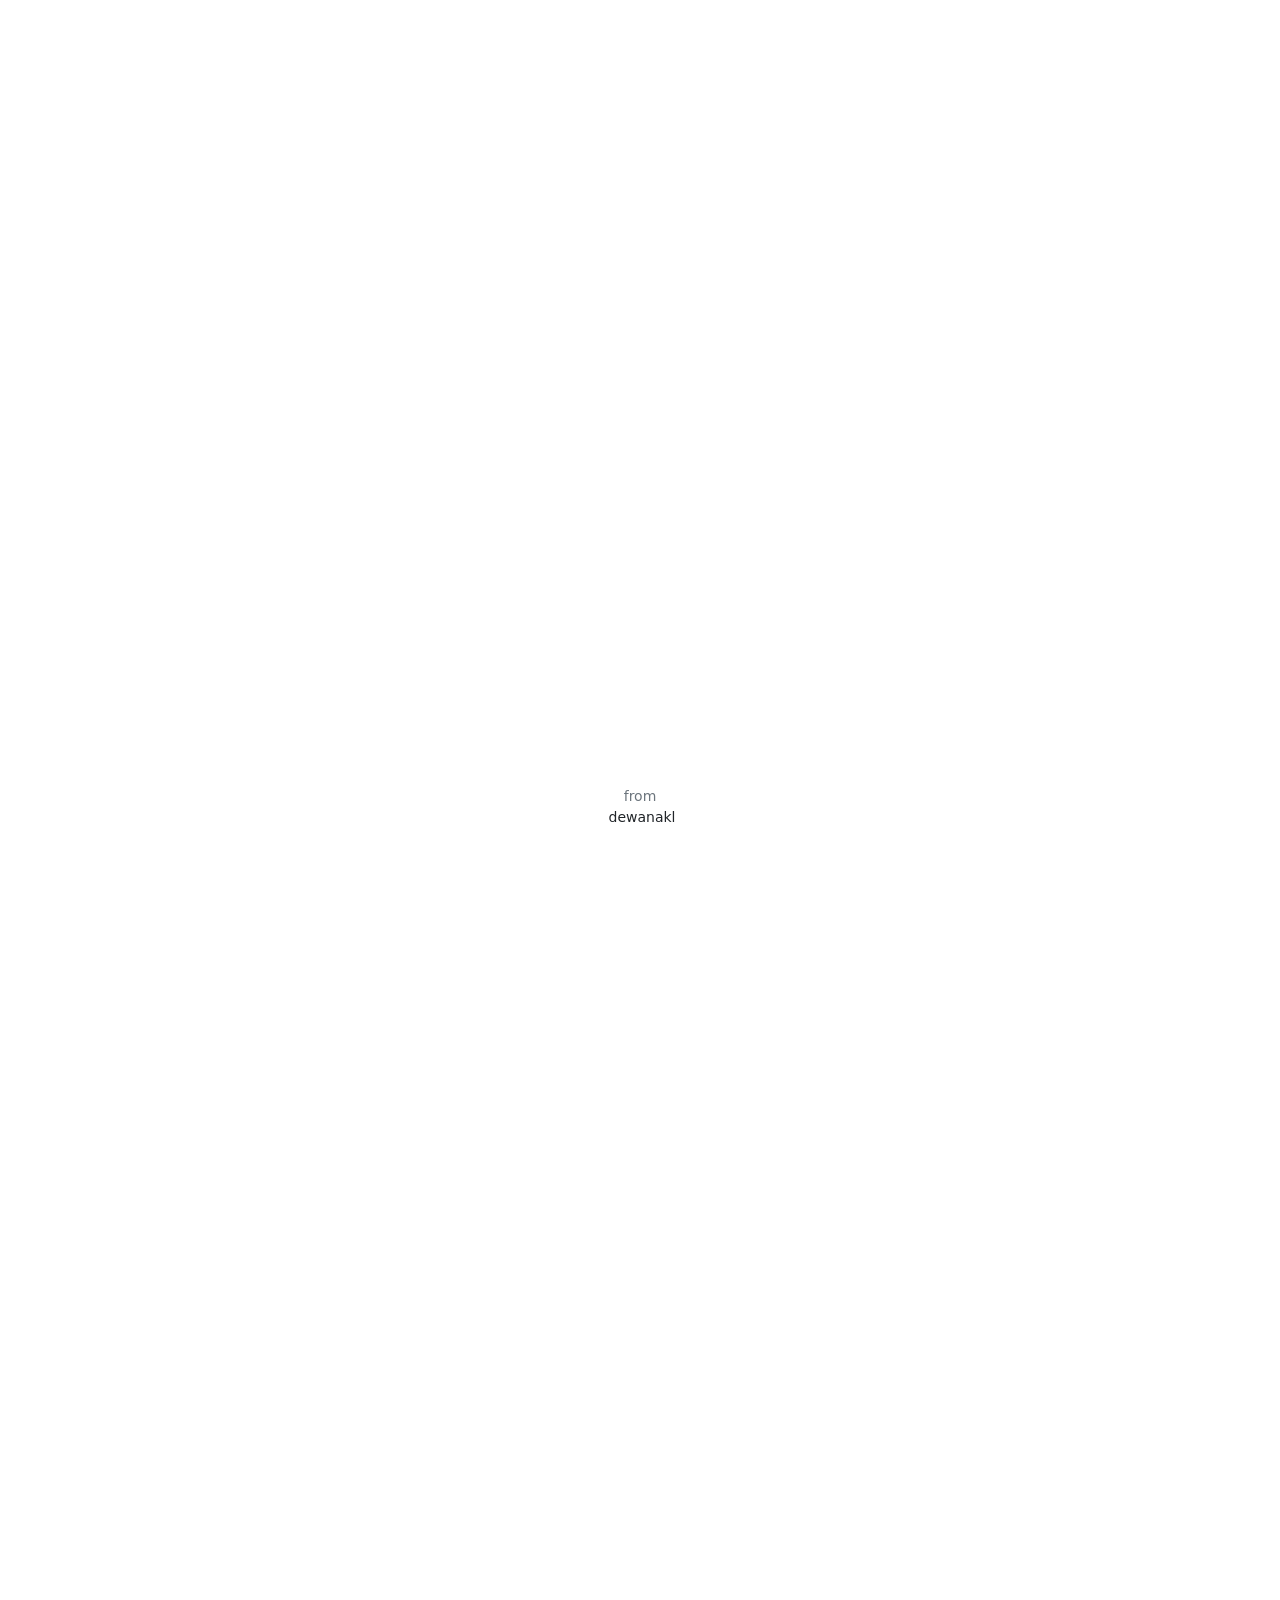
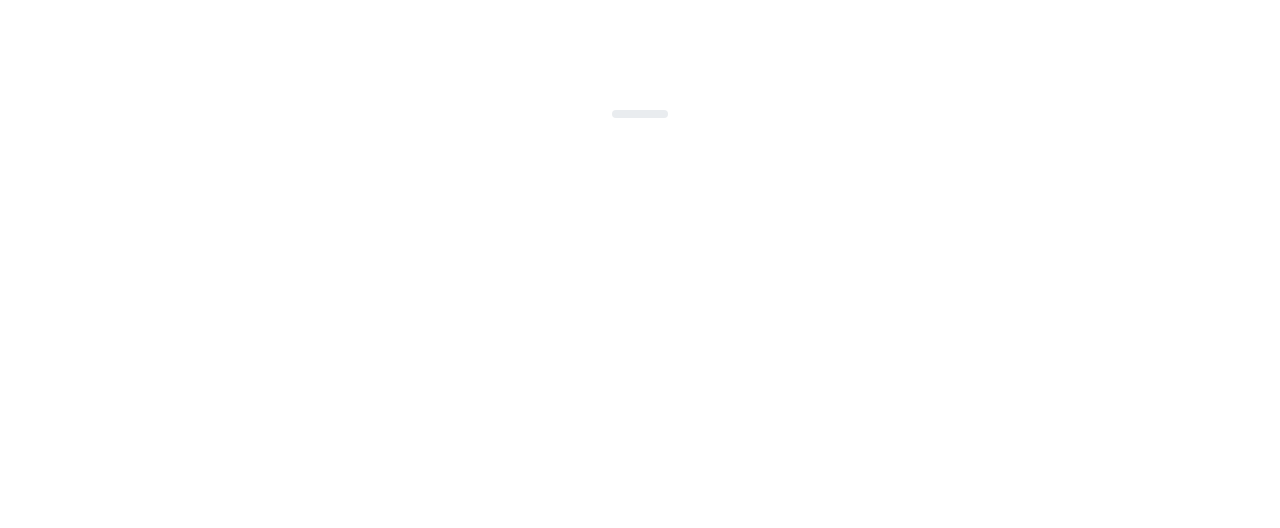
==== undangan-4.x/index.html @ 86bac894 "updated file" ====
<!doctype html>
<html lang="id" data-bs-theme="light">

<head>
    <!-- Common Tag -->
    <meta charset="utf-8">
    <meta name="viewport" content="width=device-width, initial-scale=1">
    <title>Jemputan Majlis Perkahwinan June dan Black Secara Online</title>

    <!-- SEO Tag -->
    <meta name="author" content="dewanakl">
    <meta name="language" content="id">
    <meta name="robots" content="index, follow, max-image-preview:large">
    <meta name="googlebot" content="index, follow, max-image-preview:large">
    <meta name="title" content="Website Jemputan Majlis Perkahwinan June dan Black Secara Online">
    <meta name="description" content="Website Jemputan Majlis Perkahwinan June dan Black Secara Online">
    <meta name="keywords" content="undangan, wedding, undangan digital, undangan online, wedding invitation, template undangan, template undangan pernikahan, undangan pernikahan, template undangan online, wedding invitation github, template website, template website undangan pernikahan">
    <meta property="og:title" content="Website Jemputan Majlis Perkahwinan June dan Black Secara Online">
    <meta property="og:description" content="Website Jemputan Majlis Perkahwinan June dan Black Secara Online">
    <meta property="og:keywords" content="undangan, wedding, undangan digital, undangan online, wedding invitation, template undangan, template undangan pernikahan, undangan pernikahan, template undangan online, wedding invitation github, template website, template website undangan pernikahan">
    <meta property="og:image" content="https://ulems.my.id/assets/images/bg.webp">
    <meta property="og:image:secure_url" content="https://ulems.my.id/assets/images/bg.webp">
    <meta property="og:image:type" content="image/webp">
    <meta property="og:image:alt" content="Website Jemputan Majlis Perkahwinan June dan Black Secara Online">
    <meta property="og:image:width" content="980">
    <meta property="og:image:height" content="980">
    <meta property="og:type" content="website">
    <meta property="og:locale" content="id_ID">
    <meta property="og:url" content="https://ulems.my.id">
    <meta property="og:site_name" content="Website Jemputan Majlis Perkahwinan June dan Black Secara Online">

    <!-- Appearance -->
    <meta name="mobile-web-app-capable" content="yes">
    <meta name="apple-mobile-web-app-title" content="Website Jemputan Majlis Perkahwinan June dan Black Secara Online">
    <meta name="theme-color" content="#000000">
    <meta name="color-scheme" content="light dark">
    <meta name="apple-mobile-web-app-status-bar-style" content="black-translucent">
    <link rel="canonical" href="https://ulems.my.id/">
    <link rel="icon" type="image/png" sizes="192x192" href="https://ulems.my.id/assets/images/icon-192x192.png">
    <link rel="apple-touch-icon" sizes="192x192" href="https://ulems.my.id/assets/images/icon-192x192.png">

    <!-- Preconnect CDN -->
    <link rel="dns-prefetch" href="https://cdn.jsdelivr.net">
    <link rel="dns-prefetch" href="https://fonts.googleapis.com">
    <link rel="dns-prefetch" href="https://fonts.gstatic.com">
    <link rel="preconnect" href="https://cdn.jsdelivr.net" crossorigin="anonymous">
    <link rel="preconnect" href="https://fonts.googleapis.com" crossorigin="anonymous">
    <link rel="preconnect" href="https://fonts.gstatic.com" crossorigin="anonymous">

    <!-- Preload Resources -->
    <link rel="preload" href="https://fonts.googleapis.com/css2?family=Josefin+Sans&display=swap" as="style">
    <link rel="preload" href="https://cdn.jsdelivr.net/npm/bootstrap@5.3.8/dist/css/bootstrap.min.css" integrity="sha256-2FMn2Zx6PuH5tdBQDRNwrOo60ts5wWPC9R8jK67b3t4=" crossorigin="anonymous" as="style">
    <link rel="preload" href="https://cdn.jsdelivr.net/npm/@fortawesome/fontawesome-free@7.1.0/css/all.min.css" integrity="sha256-4rTIfo5GQTi/7UJqoyUJQKzxW8VN/YBH31+Cy+vTZj4=" crossorigin="anonymous" as="style">
    <link rel="preload" href="https://cdn.jsdelivr.net/npm/bootstrap@5.3.8/dist/js/bootstrap.bundle.min.js" integrity="sha256-5P1JGBOIxI7FBAvT/mb1fCnI5n/NhQKzNUuW7Hq0fMc=" crossorigin="anonymous" as="script">

    <!-- Font -->
    <link rel="stylesheet" href="https://fonts.googleapis.com/css2?family=Josefin+Sans&display=swap">
    <link href="https://fonts.googleapis.com/css2?family=Tangerine:wght@400;700&display=swap" rel="stylesheet">


    <!-- Dependencies CSS -->
    <link rel="stylesheet" href="https://cdn.jsdelivr.net/npm/bootstrap@5.3.8/dist/css/bootstrap.min.css" integrity="sha256-2FMn2Zx6PuH5tdBQDRNwrOo60ts5wWPC9R8jK67b3t4=" crossorigin="anonymous">
    <link rel="stylesheet" href="https://cdn.jsdelivr.net/npm/@fortawesome/fontawesome-free@7.1.0/css/all.min.css" integrity="sha256-4rTIfo5GQTi/7UJqoyUJQKzxW8VN/YBH31+Cy+vTZj4=" crossorigin="anonymous">
    <link rel="stylesheet" href="./css/guest.css">

    <!-- Dependencies JS -->
    <script defer src="https://cdn.jsdelivr.net/npm/bootstrap@5.3.8/dist/js/bootstrap.bundle.min.js" integrity="sha256-5P1JGBOIxI7FBAvT/mb1fCnI5n/NhQKzNUuW7Hq0fMc=" crossorigin="anonymous"></script>
    <script src="./dist/guest.js"></script>
</head>

<!-- Jika tidak menggunakan komentar, hapus atribut data-key dan data-url, serta abaikan file dashboard.html. -->
<!-- If you're not using comments, remove the data-key and data-url attributes, and ignore dashboard.html. -->

<!-- Jika tidak menggunakan lagu, hapus atribut data-audio. -->
<!-- If you're not using a song, remove the data-audio attribute. -->

<!-- Ubah atribut time menjadi time-data (mengikuti format yang ditentukan). -->
<!-- Change the time attribute to time-data (follow the required format). -->

<!-- Atur data-confetti ke 'false' jika tidak ingin menggunakan konfeti. Hanya berfungsi saat komentar dimatikan. -->
<!-- Set data-confetti to 'false' if you don't want confetti. Only works when comments are disabled. -->

<!-- Kamu bisa langsung gunakan file rilis GitHub (guest.css, guest.js, admin.css, admin.js) tanpa perlu build. -->
<!-- You can use GitHub release files (guest.css, guest.js, admin.css, admin.js) directly without compiling. -->

<!-- Disarankan menggunakan 'data-src' pada tag <img> -->
<!-- It's recommended to use 'data-src' in the <img> tag -->

<!-- <html lang="id" data-bs-theme="auto"> ['auto', 'dark', 'light'] -->

<body data-key="f6d6dc7ebf3ea747811db2405edcf766dbb71353e3331f5395" data-url="https://undangan-v2-xi.vercel.app/" data-audio="./assets/music/Hafiz Suip - Kisah Cinta Kita (Lyrics).mp3" data-confetti="true" data-time="2026-05-23 09:30:00">

    <!-- Root Invitation -->
    <div class="row m-0 p-0 opacity-0" id="root">

        <!-- Desktop mode -->
        <div class="sticky-top vh-100 d-none d-sm-block col-sm-5 col-md-6 col-lg-7 col-xl-8 col-xxl-9 overflow-y-hidden m-0 p-0">
            <div class="position-relative bg-white-black d-flex justify-content-center align-items-center vh-100">
                <div class="d-flex position-absolute w-100 h-100">
                    <div class="position-relative overflow-hidden vw-100">
                        <div class="position-absolute h-100 w-100 slide-desktop" style="opacity: 0;">
                            <img src="./assets/images/placeholder.webp" data-src="https://picsum.photos/1000/1000?random=7" alt="bg" class="bg-cover-home" style="mask-image: none; opacity: 30%;">
                        </div>
                        <div class="position-absolute h-100 w-100 slide-desktop" style="opacity: 0;">
                            <img src="./assets/images/placeholder.webp" data-src="https://picsum.photos/1000/1000?random=8" alt="bg" class="bg-cover-home" style="mask-image: none; opacity: 30%;">
                        </div>
                        <div class="position-absolute h-100 w-100 slide-desktop" style="opacity: 0;">
                            <img src="./assets/images/placeholder.webp" data-src="https://picsum.photos/1000/1000?random=9" alt="bg" class="bg-cover-home" style="mask-image: none; opacity: 30%;">
                        </div>
                    </div>
                </div>

                <div class="text-center p-4 bg-overlay-auto rounded-5">
                    <h2 class="font-esthetic mb-4" style="font-size: 2rem;">June &amp; Black</h2>
                    <p class="m-0" style="font-size: 1rem;">Sabtu, 16 May 2026</p>
                </div>
            </div>
        </div>

        <!-- Smartphone mode -->
        <div class="col-sm-7 col-md-6 col-lg-5 col-xl-4 col-xxl-3 m-0 p-0">
            <!-- Main Content -->
            <main data-bs-spy="scroll" data-bs-target="#navbar-menu" data-bs-root-margin="25% 0% 0% 0%" data-bs-smooth-scroll="true" tabindex="0">

                <!-- Home -->
                <section id="home" class="bg-light-dark position-relative overflow-hidden p-0 m-0">
                    <img src="./assets/images/placeholder.webp" data-src="./assets/images/background_home.avif" alt="bg" class="position-absolute top-50 start-50 translate-middle bg-cover-home">

                    <div class="position-relative text-center">
                         <!-- style="background-color: rgba(253, 251, 212, 0.85);"> -->
                        <h1 class="font-esthetic pt-5 pb-4 fw-medium" style="font-size: 2.25rem; color: #9d6c73;">Walimatul Urus</h1>


                        <!-- <img src="./assets/images/placeholder.webp" data-src="./assets/images/wedding couple.avif" alt="bg" onclick="undangan.guest.modal(this)" class="img-center-crop rounded-circle border border-3 border-light shadow my-4 mx-auto cursor-pointer"> -->

                        <h2 class="my-4 couple-name text-center">
                            June<br>&amp;<br>Black
                        </h2>



                        <p class="my-2" style="font-size: 1.25rem; color: #9d6c73;">Sabtu, 16 May 2026</p>
                        <p class="my-2" style="font-size: 1.25rem; color: #9d6c73;">Rumah Sutera, Batu Pahat, Johor</p>

                        <button class="btn btn-outline-auto btn-sm shadow rounded-pill px-3 py-1" style="font-size: 0.825rem;">
                            <i class="fa-solid fa-calendar-check me-2"></i>Save Google Calendar
                        </button>

                        <div class="d-flex justify-content-center align-items-center mt-4 mb-2">
                            <div class="mouse-animation border border-secondary border-2 rounded-5 px-2 py-1 opacity-50">
                                <div class="scroll-animation rounded-4 bg-secondary"></div>
                            </div>
                        </div>

                        <p class="pb-4 m-0 text-secondary" style="font-size: 0.825rem;">Scroll Down</p>
                    </div>
                </section>

                <!-- Wave Separator -->
                <div class="svg-wrapper">
                    <svg xmlns="http://www.w3.org/2000/svg" viewBox="0 0 1440 320" class="color-theme-svg no-gap-bottom">
                        <path fill="currentColor" fill-opacity="1" d="M0,160L48,144C96,128,192,96,288,106.7C384,117,480,171,576,165.3C672,160,768,96,864,96C960,96,1056,160,1152,154.7C1248,149,1344,75,1392,37.3L1440,0L1440,320L1392,320C1344,320,1248,320,1152,320C1056,320,960,320,864,320C768,320,672,320,576,320C480,320,384,320,288,320C192,320,96,320,48,320L0,320Z"></path>
                    </svg>
                </div>

                <!-- Bride -->
                <section class="bg-white-black text-center" id="bride">
                    <h2 class="font-arabic py-4 m-0" style="font-size: 2rem;">بِسْمِ اللّٰهِ الرَّحْمٰنِ الرَّحِيْمِ</h2>
                    <h2 class="font-esthetic py-4 m-0" style="font-size: 2rem;">Assalamualaikum Warahmatullahi Wabarakatuh</h2>
                    <p class="pb-4 px-2 m-0" style="font-size: 0.95rem;">Dengan penuh rasa kesyukuran ke hadrat Ilahi, kami dengan segala hormatnya menjemput Tuan / Puan / Encik / Cik
                    ke majlis prkahwinan puteri kami:</p>

                    <div class="overflow-x-hidden pb-4">

                        <div class="position-relative">
                            <!-- Love animation -->
                            <div class="position-absolute" style="top: 0%; right: 5%;">
                                <svg xmlns="http://www.w3.org/2000/svg" width="40" height="40" fill="currentColor" class="opacity-50" data-time="500" data-class="animate-love" viewBox="0 0 16 16">
                                    <path d="m8 2.748-.717-.737C5.6.281 2.514.878 1.4 3.053c-.523 1.023-.641 2.5.314 4.385.92 1.815 2.834 3.989 6.286 6.357 3.452-2.368 5.365-4.542 6.286-6.357.955-1.886.838-3.362.314-4.385C13.486.878 10.4.28 8.717 2.01zM8 15C-7.333 4.868 3.279-3.04 7.824 1.143q.09.083.176.171a3 3 0 0 1 .176-.17C12.72-3.042 23.333 4.867 8 15" />
                                </svg>
                            </div>

                            <div data-aos="fade-right" data-aos-duration="2000" class="pb-1">
                                <img src="./assets/images/placeholder.webp" data-src="./assets/images/cowo.webp" alt="cowo" onclick="undangan.guest.modal(this)" class="img-center-crop rounded-circle border border-3 border-light shadow my-4 mx-auto cursor-pointer">
                                <h2 class="font-esthetic m-0" style="font-size: 2.125rem;">June Eka Nadzirah Zolkefli</h2>
                                <p class="mt-3 mb-1" style="font-size: 1.25rem;">Putri ke-3</p>
                                <p class="mb-0" style="font-size: 0.95rem;">Tuan Zolkefli</p>
                                <p class="mb-0" style="font-size: 0.95rem;">dan</p>
                                <p class="mb-0" style="font-size: 0.95rem;">Puan Afsah</p>
                            </div>

                            <!-- Love animation -->
                            <div class="position-absolute" style="top: 90%; left: 5%;">
                                <svg xmlns="http://www.w3.org/2000/svg" width="40" height="40" fill="currentColor" class="opacity-50" data-time="2000" data-class="animate-love" viewBox="0 0 16 16">
                                    <path d="m8 2.748-.717-.737C5.6.281 2.514.878 1.4 3.053c-.523 1.023-.641 2.5.314 4.385.92 1.815 2.834 3.989 6.286 6.357 3.452-2.368 5.365-4.542 6.286-6.357.955-1.886.838-3.362.314-4.385C13.486.878 10.4.28 8.717 2.01zM8 15C-7.333 4.868 3.279-3.04 7.824 1.143q.09.083.176.171a3 3 0 0 1 .176-.17C12.72-3.042 23.333 4.867 8 15" />
                                </svg>
                            </div>
                        </div>

                        <h2 class="font-esthetic mt-4" style="font-size: 4.5rem;">&amp;</h2>

                        <div class="position-relative">
                            <!-- Love animation -->
                            <div class="position-absolute" style="top: 0%; right: 5%;">
                                <svg xmlns="http://www.w3.org/2000/svg" width="40" height="40" fill="currentColor" class="opacity-50" data-time="3000" data-class="animate-love" viewBox="0 0 16 16">
                                    <path d="m8 2.748-.717-.737C5.6.281 2.514.878 1.4 3.053c-.523 1.023-.641 2.5.314 4.385.92 1.815 2.834 3.989 6.286 6.357 3.452-2.368 5.365-4.542 6.286-6.357.955-1.886.838-3.362.314-4.385C13.486.878 10.4.28 8.717 2.01zM8 15C-7.333 4.868 3.279-3.04 7.824 1.143q.09.083.176.171a3 3 0 0 1 .176-.17C12.72-3.042 23.333 4.867 8 15" />
                                </svg>
                            </div>

                            <div data-aos="fade-left" data-aos-duration="2000" class="pb-1">
                                <img src="./assets/images/placeholder.webp" data-src="./assets/images/cewe.webp" alt="cewe" onclick="undangan.guest.modal(this)" class="img-center-crop rounded-circle border border-3 border-light shadow my-4 mx-auto cursor-pointer">
                                <h2 class="font-esthetic m-0" style="font-size: 2.125rem;">Muhamad Nur Irfan Norhizam</h2>
                                <p class="mt-3 mb-1" style="font-size: 1.25rem;">Putra ke-1</p>
                                <p class="mb-0" style="font-size: 0.95rem;">Tuan Norhizam</p>
                                <p class="mb-0" style="font-size: 0.95rem;">dan</p>
                                <p class="mb-0" style="font-size: 0.95rem;">Puan Samsiah</p>
                            </div>

                            <!-- Love animation -->
                            <div class="position-absolute" style="top: 90%; left: 5%;">
                                <svg xmlns="http://www.w3.org/2000/svg" width="40" height="40" fill="currentColor" class="opacity-50" data-time="2500" data-class="animate-love" viewBox="0 0 16 16">
                                    <path d="m8 2.748-.717-.737C5.6.281 2.514.878 1.4 3.053c-.523 1.023-.641 2.5.314 4.385.92 1.815 2.834 3.989 6.286 6.357 3.452-2.368 5.365-4.542 6.286-6.357.955-1.886.838-3.362.314-4.385C13.486.878 10.4.28 8.717 2.01zM8 15C-7.333 4.868 3.279-3.04 7.824 1.143q.09.083.176.171a3 3 0 0 1 .176-.17C12.72-3.042 23.333 4.867 8 15" />
                                </svg>
                            </div>
                        </div>
                    </div>
                </section>

                <!-- Wave Separator -->
                <div class="svg-wrapper">
                    <svg xmlns="http://www.w3.org/2000/svg" viewBox="0 0 1440 320" class="color-theme-svg no-gap-bottom">
                        <path fill="currentColor" fill-opacity="1" d="M0,192L40,181.3C80,171,160,149,240,149.3C320,149,400,171,480,165.3C560,160,640,128,720,128C800,128,880,160,960,186.7C1040,213,1120,235,1200,218.7C1280,203,1360,149,1400,122.7L1440,96L1440,0L1400,0C1360,0,1280,0,1200,0C1120,0,1040,0,960,0C880,0,800,0,720,0C640,0,560,0,480,0C400,0,320,0,240,0C160,0,80,0,40,0L0,0Z"></path>
                    </svg>
                </div>

                <!-- Firman Allah Subhanahu Wa Ta'ala -->
                <section class="bg-light-dark pt-2 pb-4">
                    <div class="container text-center">
                        <h2 class="font-esthetic pt-2 pb-1 m-0" style="font-size: 2rem;">Allah Subhanahu Wa Ta'ala berfirman</h2>

                        <div class="bg-theme-auto mt-4 p-3 shadow rounded-4" data-aos="fade-down" data-aos-duration="2000">
                            <p class="p-1 mb-2" style="font-size: 0.95rem;">Dan segala sesuatu Kami ciptakan berpasang-pasangan agar kamu mengingat (kebesaran Allah).</p>
                            <p class="m-0 p-0 text-theme-auto" style="font-size: 0.95rem;">QS. Adh-Dhariyat: 49</p>
                        </div>

                        <div class="bg-theme-auto mt-4 p-3 shadow rounded-4" data-aos="fade-down" data-aos-duration="2000">
                            <p class="p-1 mb-2" style="font-size: 0.95rem;">dan sesungguhnya Dialah yang menciptakan pasangan laki-laki dan perempuan,</p>
                            <p class="m-0 p-0 text-theme-auto" style="font-size: 0.95rem;">QS. An-Najm: 45</p>
                        </div>
                    </div>
                </section>

                <!-- Love Story -->
                <section class="bg-light-dark pt-2 pb-4">
                    <div class="container">
                        <div class="bg-theme-auto rounded-5 shadow p-3">
                            <h2 class="font-esthetic text-center py-2 mb-2" style="font-size: 2.125rem;">Kisah Cinta</h2>

                            <!-- Jika tidak ingin menggunakan video, hapus seluruh tag dengan id="video-love-story" di bawah ini. -->
                            <!-- If you don't want to use the video, remove the entire tag with id="video-love-story" below. -->

                            <div id="video-love-stroy" class="position-relative rounded-4 mb-2 pb-0" data-src="./assets/video/Kisah Cinta Kita - HAFIZ SUIP ｜ Official Music Video.mp3" data-vid-class="w-100 rounded-4 shadow-sm m-0 p-0">
                                <div class="position-absolute d-flex flex-column justify-content-center align-items-center top-50 start-50 translate-middle w-100 h-100 bg-overlay-auto rounded-4 z-3" id="video-love-stroy-loading">
                                    <div class="progress w-25" role="progressbar" style="height: 0.5rem;" aria-label="progress bar">
                                        <div class="progress-bar" id="progress-bar-video-love-stroy" style="width: 0%;"></div>
                                    </div>
                                    <small class="mt-1 text-theme-auto bg-theme-auto py-0 px-2 rounded-4" id="progress-info-video-love-stroy" style="font-size: 0.7rem;"></small>
                                </div>
                            </div>

                            <div class="position-relative">
                                <div class="position-absolute d-flex justify-content-center align-items-center top-50 start-50 translate-middle w-100 h-100 bg-overlay-auto z-3" style="opacity: 100%; background-color: unset;">
                                    <button class="btn btn-outline-auto btn-sm rounded-4 shadow-sm" onclick="undangan.guest.showStory(this.parentNode)"><i class="fa-solid fa-heart fa-bounce me-2"></i>Lihat Story</button>
                                </div>

                                <div class="overflow-y-scroll overflow-x-hidden p-2 with-scrollbar" style="height: 15rem;">
                                    <div class="row">
                                        <div class="col-auto position-relative">
                                            <p class="position-relative d-flex justify-content-center align-items-center bg-theme-auto border border-secondary border-2 opacity-100 rounded-circle m-0 p-0 z-1" style="width: 2rem; height: 2rem;">1</p>
                                            <hr class="position-absolute top-0 start-50 translate-middle-x border border-secondary h-100 z-0 opacity-100 m-0 rounded-4 shadow-none">
                                        </div>
                                        <div class="col mt-1 mb-3 ps-0">
                                            <p class="fw-bold mb-2">💼 Awal Pertemuan Sederhana</p>
                                            <p class="small mb-0">
                                                Pada Januari 2025, Wahyu, seorang desainer grafis berusia 28 tahun, bertemu Riski, copywriter yang dikenal cerdas dan pendiam, dalam proyek branding perusahaan. Interaksi mereka di ruang rapat terbatas pada urusan kerja, penuh adab dan profesional. Tanpa Wahyu ketahui, Riski sebenarnya pernah melihat karya desain Wahyu di lomba nasional dua tahun lalu dan kagum dengan bakatnya. Namun, sesuai prinsipnya, Riski menjaga jarak dan hanya fokus pada tugas, menghindari interaksi yang tidak perlu.
                                            </p>
                                        </div>
                                    </div>
                                    <div class="row">
                                        <div class="col-auto position-relative">
                                            <p class="position-relative d-flex justify-content-center align-items-center bg-theme-auto border border-secondary border-2 opacity-100 rounded-circle m-0 p-0 z-1" style="width: 2rem; height: 2rem;">2</p>
                                            <hr class="position-absolute top-0 start-50 translate-middle-x border border-secondary h-100 z-0 opacity-100 m-0 rounded-4 shadow-none">
                                        </div>
                                        <div class="col mt-1 mb-3 ps-0">
                                            <p class="fw-bold mb-2">💞 Benih Cinta dalam Ujian</p>
                                            <p class="small mb-0">
                                                Memasuki Februari 2025, proyek mereka menghadapi krisis: klien menolak konsep awal dan mengancam membatalkan kontrak. Di tengah tekanan, Riski tampil dengan solusi kreatif yang menyelamatkan proyek, membuat Wahyu terkesan dengan ketenangan dan kecerdasannya. Diam-diam, Wahyu mulai memperhatikan Riski lebih dalam, terutama melalui unggahan media sosialnya yang penuh dengan nilai keimanan dan kesabaran. Merasa ada kesamaan visi, Wahyu beristikharah dan memutuskan memulai taaruf. Ia menghubungi seorang ustaz terpercaya sebagai perantara. Kejutan muncul saat Riski mengaku bahwa ia juga telah lama memperhatikan Wahyu, namun menahan diri hingga ada niat yang jelas, sebuah pengakuan yang membuat hati Wahyu hangat.
                                            </p>
                                        </div>
                                    </div>
                                    <div class="row">
                                        <div class="col-auto position-relative">
                                            <p class="position-relative d-flex justify-content-center align-items-center bg-theme-auto border border-secondary border-2 opacity-100 rounded-circle m-0 p-0 z-1" style="width: 2rem; height: 2rem;">3</p>
                                            <hr class="position-absolute top-0 start-50 translate-middle-x border border-secondary h-100 z-0 opacity-100 m-0 rounded-4 shadow-none">
                                        </div>
                                        <div class="col mt-1 mb-3 ps-0">
                                            <p class="fw-bold mb-2">💍 Langkah Menuju Ridha Allah</p>
                                            <p class="small mb-0">
                                                Proses taaruf berjalan penuh keikhlasan, dengan pendamping yang memastikan setiap langkah sesuai syariat. Wahyu dan Riski saling terbuka tentang impian membangun keluarga yang diridhai Allah. Namun, sebuah ujian datang: keluarga Riski ragu karena latar belakang ekonomi Wahyu yang sederhana. Di sinilah plot twist terungkap—Wahyu mempresentasikan rencana usaha sosial berbasis seni yang telah ia kembangkan diam-diam, menunjukkan visinya untuk memberi manfaat bagi umat. Presentasi itu meluluhkan hati keluarga Riski. Pada Maret 2025, setelah istikharah dan mendapat restu keluarga, Wahyu melamar Riski dalam acara sederhana namun penuh makna. Dengan niat tulus, mereka melangkah menuju pernikahan, yakin bahwa Allah telah merajut kisah mereka dengan indah.
                                            </p>
                                        </div>
                                    </div>
                                </div>
                            </div>
                        </div>
                    </div>
                </section>

                <!-- Wave Separator -->
                <div class="svg-wrapper">
                    <svg xmlns="http://www.w3.org/2000/svg" viewBox="0 0 1440 320" class="color-theme-svg no-gap-bottom">
                        <path fill="currentColor" fill-opacity="1" d="M0,96L30,106.7C60,117,120,139,180,154.7C240,171,300,181,360,186.7C420,192,480,192,540,181.3C600,171,660,149,720,154.7C780,160,840,192,900,208C960,224,1020,224,1080,208C1140,192,1200,160,1260,138.7C1320,117,1380,107,1410,101.3L1440,96L1440,320L1410,320C1380,320,1320,320,1260,320C1200,320,1140,320,1080,320C1020,320,960,320,900,320C840,320,780,320,720,320C660,320,600,320,540,320C480,320,420,320,360,320C300,320,240,320,180,320C120,320,60,320,30,320L0,320Z"></path>
                    </svg>
                </div>

                <!-- Wedding Date -->
                <section class="bg-white-black pb-2" id="wedding-date">
                    <div class="container text-center">
                        <h2 class="font-esthetic py-4 m-0" style="font-size: 2.25rem;">Moment Bahagia</h2>

                        <div class="border rounded-pill shadow py-2 px-4 mt-2 mb-4">
                            <div class="row justify-content-center">
                                <div class="col-3 p-1">
                                    <p class="d-inline m-0 p-0" style="font-size: 1.25rem;" id="day">0</p><small class="ms-1 me-0 my-0 p-0 d-inline">Hari</small>
                                </div>
                                <div class="col-3 p-1">
                                    <p class="d-inline m-0 p-0" style="font-size: 1.25rem;" id="hour">0</p><small class="ms-1 me-0 my-0 p-0 d-inline">Jam</small>
                                </div>
                                <div class="col-3 p-1">
                                    <p class="d-inline m-0 p-0" style="font-size: 1.25rem;" id="minute">0</p><small class="ms-1 me-0 my-0 p-0 d-inline">Menit</small>
                                </div>
                                <div class="col-3 p-1">
                                    <p class="d-inline m-0 p-0" style="font-size: 1.25rem;" id="second">0</p><small class="ms-1 me-0 my-0 p-0 d-inline">Detik</small>
                                </div>
                            </div>
                        </div>

                        <p class="py-2 m-0" style="font-size: 0.95rem;">Dengan memohon rahmat dan ridho Allah Subhanahu Wa Ta'ala, insyaAllah kami akan menyelenggarakan acara:</p>

                        <!-- Love animation -->
                        <div class="position-relative">
                            <div class="position-absolute" style="top: 0%; right: 5%;">
                                <svg xmlns="http://www.w3.org/2000/svg" width="40" height="40" fill="currentColor" class="opacity-50" data-time="3000" data-class="animate-love" viewBox="0 0 16 16">
                                    <path d="m8 2.748-.717-.737C5.6.281 2.514.878 1.4 3.053c-.523 1.023-.641 2.5.314 4.385.92 1.815 2.834 3.989 6.286 6.357 3.452-2.368 5.365-4.542 6.286-6.357.955-1.886.838-3.362.314-4.385C13.486.878 10.4.28 8.717 2.01zM8 15C-7.333 4.868 3.279-3.04 7.824 1.143q.09.083.176.171a3 3 0 0 1 .176-.17C12.72-3.042 23.333 4.867 8 15" />
                                </svg>
                            </div>
                        </div>

                        <div class="overflow-x-hidden">
                            <div class="py-2" data-aos="fade-right" data-aos-duration="1500">
                                <h2 class="font-esthetic m-0 py-2" style="font-size: 2rem;">Akad</h2>
                                <p style="font-size: 0.95rem;">Pukul 4.30 pm - Selesai</p>
                            </div>

                            <div class="py-2" data-aos="fade-left" data-aos-duration="1500">
                                <h2 class="font-esthetic m-0 py-2" style="font-size: 2rem;">Resepsi</h2>
                                <p style="font-size: 0.95rem;">Pukul 8.00 pm - Selesai</p>
                            </div>
                        </div>

                        <p class="py-2 m-0" style="font-size: 0.95rem;">Bagi menyerikan majlis, kami memohon kesudian Tuan/Puan untuk mengenakan kod pakaian berikut:</p>

                        <!-- Love animation -->
                        <div class="position-relative">
                            <div class="position-absolute" style="top: 0%; left: 5%;">
                                <svg xmlns="http://www.w3.org/2000/svg" width="40" height="40" fill="currentColor" class="opacity-50" data-time="2000" data-class="animate-love" viewBox="0 0 16 16">
                                    <path d="m8 2.748-.717-.737C5.6.281 2.514.878 1.4 3.053c-.523 1.023-.641 2.5.314 4.385.92 1.815 2.834 3.989 6.286 6.357 3.452-2.368 5.365-4.542 6.286-6.357.955-1.886.838-3.362.314-4.385C13.486.878 10.4.28 8.717 2.01zM8 15C-7.333 4.868 3.279-3.04 7.824 1.143q.09.083.176.171a3 3 0 0 1 .176-.17C12.72-3.042 23.333 4.867 8 15" />
                                </svg>
                            </div>
                        </div>

                        <div class="py-2" data-aos="fade-down" data-aos-duration="1500">
                            <div class="d-flex justify-content-center align-items-center mb-3">
                                <div class="shadow rounded-circle border border-secondary" style="width: 3rem; height: 3rem; background-color: #ffffc5;"></div>
                                <div class="shadow rounded-circle border border-secondary" style="width: 3rem; height: 3rem; background-color: #bae1ff; margin-left: -1rem;"></div>
                                <div class="shadow rounded-circle border border-secondary" style="width: 3rem; height: 3rem; background-color: #dbd9da; margin-left: -1rem;"></div>
                            </div>
                            <p style="font-size: 0.95rem;">Pakaian tradisional bernuansa pastel dan berkasut.</p>
                        </div>

                        <div class="py-2" data-aos="fade-down" data-aos-duration="1500">
                            <a href="https://maps.app.goo.gl/X7MHQ748RTBgc4RJ9" target="_blank" class="btn btn-outline-auto btn-sm rounded-pill shadow mb-2 px-3"><i class="fa-solid fa-map-location-dot me-2"></i>Lihat Google Maps</a>
                            <small class="d-block my-1">Rumah Sutera, Lot 4863, Jln Dato Mohd. Shah, Gunung Soga, 83000 Batu Pahat, Johor Darul Ta'zim.</small>
                        </div>
                    </div>
                </section>

                <!-- Gallery -->
                <section class="bg-white-black pb-5 pt-3" id="gallery">
                    <div class="container">
                        <div class="border rounded-5 shadow p-3">

                            <h2 class="font-esthetic text-center py-2 m-0" style="font-size: 2.25rem;">Galeri</h2>

                            <div id="carousel-image-one" data-aos="fade-up" data-aos-duration="1500" class="carousel slide mt-4" data-bs-ride="carousel">
                                <div class="carousel-indicators">
                                    <button type="button" data-bs-target="#carousel-image-one" data-bs-slide-to="0" class="active" aria-current="true" aria-label="Slide 1"></button>
                                    <button type="button" data-bs-target="#carousel-image-one" data-bs-slide-to="1" aria-label="Slide 2"></button>
                                    <button type="button" data-bs-target="#carousel-image-one" data-bs-slide-to="2" aria-label="Slide 3"></button>
                                </div>

                                <div class="carousel-inner rounded-4">
                                    <div class="carousel-item active">
                                        <img src="./assets/images/placeholder.webp" data-src="https://picsum.photos/1280/720?random=1" alt="image 1" class="d-block img-fluid cursor-pointer" onclick="undangan.guest.modal(this)">
                                    </div>
                                    <div class="carousel-item">
                                        <img src="./assets/images/placeholder.webp" data-src="https://picsum.photos/1280/720?random=2" alt="image 2" class="d-block img-fluid cursor-pointer" onclick="undangan.guest.modal(this)">
                                    </div>
                                    <div class="carousel-item">
                                        <img src="./assets/images/placeholder.webp" data-src="https://picsum.photos/1280/720?random=3" alt="image 3" class="d-block img-fluid cursor-pointer" onclick="undangan.guest.modal(this)">
                                    </div>
                                </div>

                                <button class="carousel-control-prev" type="button" data-bs-target="#carousel-image-one" data-bs-slide="prev">
                                    <span class="carousel-control-prev-icon" aria-hidden="true"></span>
                                    <span class="visually-hidden">Previous</span>
                                </button>

                                <button class="carousel-control-next" type="button" data-bs-target="#carousel-image-one" data-bs-slide="next">
                                    <span class="carousel-control-next-icon" aria-hidden="true"></span>
                                    <span class="visually-hidden">Next</span>
                                </button>
                            </div>

                            <div id="carousel-image-two" data-aos="fade-up" data-aos-duration="1500" class="carousel slide mt-4" data-bs-ride="carousel">
                                <div class="carousel-indicators">
                                    <button type="button" data-bs-target="#carousel-image-two" data-bs-slide-to="0" class="active" aria-current="true" aria-label="Slide 1"></button>
                                    <button type="button" data-bs-target="#carousel-image-two" data-bs-slide-to="1" aria-label="Slide 2"></button>
                                    <button type="button" data-bs-target="#carousel-image-two" data-bs-slide-to="2" aria-label="Slide 3"></button>
                                </div>

                                <div class="carousel-inner rounded-4">
                                    <div class="carousel-item active">
                                        <img src="./assets/images/placeholder.webp" data-src="https://picsum.photos/1280/720?random=4" alt="image 4" class="d-block img-fluid cursor-pointer" onclick="undangan.guest.modal(this)">
                                    </div>
                                    <div class="carousel-item">
                                        <img src="./assets/images/placeholder.webp" data-src="https://picsum.photos/1280/720?random=5" alt="image 5" class="d-block img-fluid cursor-pointer" onclick="undangan.guest.modal(this)">
                                    </div>
                                    <div class="carousel-item">
                                        <img src="./assets/images/placeholder.webp" data-src="https://picsum.photos/1280/720?random=6" alt="image 6" class="d-block img-fluid cursor-pointer" onclick="undangan.guest.modal(this)">
                                    </div>
                                </div>

                                <button class="carousel-control-prev" type="button" data-bs-target="#carousel-image-two" data-bs-slide="prev">
                                    <span class="carousel-control-prev-icon" aria-hidden="true"></span>
                                    <span class="visually-hidden">Previous</span>
                                </button>

                                <button class="carousel-control-next" type="button" data-bs-target="#carousel-image-two" data-bs-slide="next">
                                    <span class="carousel-control-next-icon" aria-hidden="true"></span>
                                    <span class="visually-hidden">Next</span>
                                </button>
                            </div>
                        </div>
                    </div>
                </section>

                <!-- Wave Separator -->
                <div class="svg-wrapper">
                    <svg xmlns="http://www.w3.org/2000/svg" viewBox="0 0 1440 320" class="color-theme-svg no-gap-bottom">
                        <path fill="currentColor" fill-opacity="1" d="M0,96L30,106.7C60,117,120,139,180,154.7C240,171,300,181,360,186.7C420,192,480,192,540,181.3C600,171,660,149,720,154.7C780,160,840,192,900,208C960,224,1020,224,1080,208C1140,192,1200,160,1260,138.7C1320,117,1380,107,1410,101.3L1440,96L1440,0L1410,0C1380,0,1320,0,1260,0C1200,0,1140,0,1080,0C1020,0,960,0,900,0C840,0,780,0,720,0C660,0,600,0,540,0C480,0,420,0,360,0C300,0,240,0,180,0C120,0,60,0,30,0L0,0Z"></path>
                    </svg>
                </div>

                <!-- Kiriman Ingatan -->
                <section class="bg-light-dark pb-3">
                    <div class="container text-center">
                        <h2 class="font-esthetic pt-3 mb-4" style="font-size: 2.25rem;">Kiriman Ingatan</h2>
                        <p class="mb-1" style="font-size: 0.95rem;">Dengan hormat, bagi Anda yang ingin memberikan tanda kasih kepada kami, dapat melalui:</p>

                        <!-- <div class="bg-theme-auto rounded-4 shadow p-3 mx-4 mt-4 text-start" data-aos="fade-up" data-aos-duration="2500">
                            <i class="fa-solid fa-money-bill-transfer"></i>
                            <p class="d-inline">Transfer</p>

                            <div class="d-flex justify-content-between align-items-center mt-2">
                                <p class="m-0 p-0" style="font-size: 0.95rem;"><i class="fa-regular fa-user fa-sm me-1"></i>Black Siapa?</p>
                                <button class="btn btn-outline-auto btn-sm shadow-sm rounded-4 py-0" style="font-size: 0.75rem;" data-bs-toggle="collapse" data-bs-target="#collapseTf"><i class="fa-solid fa-circle-info fa-sm me-1"></i>Info</button>
                            </div>

                            <div class="collapse" id="collapseTf">
                                <hr class="my-2 py-1">
                                <p class="m-0" style="font-size: 0.9rem;"><i class="fa-solid fa-building-columns me-1"></i>Bank Central Asia</p>
                                <div class="d-flex justify-content-between align-items-center mt-2">
                                    <p class="m-0 p-0" style="font-size: 0.85rem;"><i class="fa-solid fa-credit-card me-1"></i>1234567891234</p>
                                    <!-- Ubah juga data-copy sesuai dengan no rekening -->
                                    <!-- <button class="btn btn-outline-auto btn-sm shadow-sm rounded-4 py-0" style="font-size: 0.75rem;" data-copy="1234567891234" onclick="undangan.util.copy(this)"><i class="fa-solid fa-copy"></i></button>
                                </div>
                            </div>
                        </div>

                        <div class="bg-theme-auto rounded-4 shadow p-3 mx-4 mt-4 text-start" data-aos="fade-up" data-aos-duration="2500">
                            <i class="fa-solid fa-qrcode fa-lg"></i>
                            <p class="d-inline">Qris</p>

                            <div class="d-flex justify-content-between align-items-center mt-2">
                                <p class="m-0 p-0" style="font-size: 0.95rem;"><i class="fa-regular fa-user fa-sm me-1"></i>June Siapa?</p>
                                <button class="btn btn-outline-auto btn-sm shadow-sm rounded-4 py-0" style="font-size: 0.75rem;" data-bs-toggle="collapse" data-bs-target="#collapseQris"><i class="fa-solid fa-circle-info fa-sm me-1"></i>Info</button>
                            </div>

                            <div class="collapse" id="collapseQris">
                                <hr class="my-2 py-1">
                                <div class="d-flex justify-content-center align-items-center">
                                    <img src="./assets/images/placeholder.webp" data-src="./assets/images/donate.png" alt="donate" class="img-fluid rounded-3 mx-auto bg-white">
                                </div>
                            </div>
                        </div> --> -->

                        <div class="bg-theme-auto rounded-4 shadow p-3 mx-4 mt-4 text-start" data-aos="fade-up" data-aos-duration="2500">
                            <i class="fa-solid fa-gift fa-lg"></i>
                            <p class="d-inline">Kiriman Hadiah</p>

                            <div class="d-flex justify-content-between align-items-center mt-2">
                                <p class="m-0 p-0" style="font-size: 0.95rem;"><i class="fa-regular fa-user fa-sm me-1"></i>June Eka Nadzirah</p>
                                <button class="btn btn-outline-auto btn-sm shadow-sm rounded-4 py-0" style="font-size: 0.75rem;" data-bs-toggle="collapse" data-bs-target="#collapseGift"><i class="fa-solid fa-circle-info fa-sm me-1"></i>Info</button>
                            </div>

                            <div class="collapse" id="collapseGift">
                                <hr class="my-2 py-1">
                                <div class="d-flex justify-content-between align-items-center mb-2">
                                    <p class="m-0 p-0" style="font-size: 0.85rem;"><i class="fa-solid fa-phone-volume me-1"></i>+6011-72763556</p>
                                    <!-- Ubah juga data-copy sesuai dengan no hp -->
                                    <button class="btn btn-outline-auto btn-sm shadow-sm rounded-4 py-0" style="font-size: 0.75rem;" data-copy="0812345678" onclick="undangan.util.copy(this)"><i class="fa-solid fa-copy"></i></button>
                                </div>
                                <div class="d-flex justify-content-between align-items-center">
                                    <p class="my-0 p-0 text-truncate me-2" style="font-size: 0.85rem;"><i class="fa-solid fa-location-dot me-1"></i>Batu Pahat, Johor.</p>
                                    <!-- Ubah juga data-copy sesuai dengan alamat -->
                                    <button class="btn btn-outline-auto btn-sm shadow-sm rounded-4 py-0" style="font-size: 0.75rem;" data-copy="RT 10 RW 02, Desa Pajerukan, Kec. Kalibagor, Kab. Banyumas, Jawa Tengah 53191." onclick="undangan.util.copy(this)"><i class="fa-solid fa-copy"></i></button>
                                </div>
                            </div>
                        </div>
                    </div>
                </section>

                <!-- Comment -->
                <section class="bg-light-dark my-0 pb-0 pt-3" id="comment">
                    <div class="container">
                        <div class="border rounded-5 shadow p-3 mb-2">
                            <h2 class="font-esthetic text-center mt-2 mb-4" style="font-size: 2.25rem;">RSVP &amp; Ucapan</h2>

                            <div class="mb-3">
                                <label for="form-name" class="form-label my-1"><i class="fa-solid fa-person me-2"></i>Nama</label>
                                <input dir="auto" type="text" class="form-control shadow-sm rounded-4" id="form-name" minlength="2" maxlength="50" placeholder="Isikan Nama Anda" autocomplete="name" data-offline-disabled="false">
                            </div>

                            <div class="mb-3">
                                <label for="form-presence" class="form-label my-1"><i class="fa-solid fa-person-circle-question me-2"></i>Kehadiran</label>
                                <select class="form-select shadow-sm rounded-4" id="form-presence" autocomplete="off" data-offline-disabled="false">
                                    <option value="0" selected>Konfirmasi Kehadiran</option>
                                    <option value="1">Hadir</option>
                                    <option value="2">Tidak Hadir</option>
                                </select>
                            </div>

                            <!-- <div class="d-block mb-3" id="comment-form-default">
                                <div id="information" class="alert alert-info alert-dismissible fade show rounded-4" role="alert">
                                    <button type="button" class="btn-close rounded-4 p-3" data-bs-dismiss="alert" aria-label="Close" onclick="undangan.guest.closeInformation()"></button>

                                    <p style="font-size: 1.5rem;">Bestieee!!!</p>
                                    <p class="m-0">Cobain like seperti Instagram, dengan tap tap bagian komentarnya</p>
                                    <hr class="my-2">
                                    <p class="m-0">Sama bisa format text seperti Whatsapp lohh... cobainn jugaaa, makaciwww bestieee</p>
                                </div> -->

                                <label for="form-comment" class="form-label my-1"><i class="fa-solid fa-comment me-2"></i>Ucapan &amp; Doa</label>
                                <div class="position-relative">
                                    <button class="btn btn-secondary btn-sm rounded-4 shadow-sm me-1 my-1 position-absolute bottom-0 end-0" onclick="undangan.comment.gif.open(undangan.comment.gif.default)" aria-label="button gif" data-offline-disabled="false"><i class="fa-solid fa-photo-film"></i></button>
                                    <textarea dir="auto" class="form-control shadow-sm rounded-4" id="form-comment" rows="4" minlength="1" maxlength="1000" placeholder="Tulis Ucapan dan Doa" autocomplete="off" data-offline-disabled="false"></textarea>
                                </div>
                            </div>

                            <div class="d-none mb-3" id="gif-form-default"></div>

                            <div class="d-grid">
                                <button class="btn btn-primary btn-sm rounded-4 shadow m-1" onclick="undangan.comment.send(this)" data-offline-disabled="false">
                                    <i class="fa-solid fa-paper-plane me-2"></i>Send
                                </button>
                            </div>
                        </div>

                        <!-- Comments -->
                        <div class="py-3" id="comments" data-loading="false"></div>

                        <!-- Pagination -->
                        <nav class="d-flex d-none justify-content-center mt-1 mb-0" id="pagination"></nav>
                    </div>
                </section>

                <!-- Wave Separator -->
                <div class="svg-wrapper">
                    <svg xmlns="http://www.w3.org/2000/svg" viewBox="0 0 1440 320" class="color-theme-svg no-gap-bottom">
                        <path fill="currentColor" fill-opacity="1" d="M0,224L34.3,234.7C68.6,245,137,267,206,266.7C274.3,267,343,245,411,234.7C480,224,549,224,617,213.3C685.7,203,754,181,823,197.3C891.4,213,960,267,1029,266.7C1097.1,267,1166,213,1234,192C1302.9,171,1371,181,1406,186.7L1440,192L1440,320L1405.7,320C1371.4,320,1303,320,1234,320C1165.7,320,1097,320,1029,320C960,320,891,320,823,320C754.3,320,686,320,617,320C548.6,320,480,320,411,320C342.9,320,274,320,206,320C137.1,320,69,320,34,320L0,320Z"></path>
                    </svg>
                </div>

                <!-- End Of Invitation -->
                <section class="bg-white-black py-2 no-gap-bottom">
                    <div class="container text-center">
                        <p class="pb-2 pt-4" style="font-size: 0.95rem;">Terima kasih atas perhatian dan doa restu Anda, yang menjadi kebahagiaan serta kehormatan besar bagi kami.</p>

                        <h2 class="font-esthetic" style="font-size: 2rem;">Wassalamualaikum Warahmatullahi Wabarakatuh</h2>
                        <h2 class="font-arabic pt-4" style="font-size: 2rem;">اَلْحَمْدُ لِلّٰهِ رَبِّ الْعٰلَمِيْنَۙ</h2>

                        <hr class="my-3">

                        <div class="row align-items-center justify-content-between flex-column pb-3">
                            <div class="col-auto">
                                <small>Build with<i class="fa-solid fa-heart mx-1"></i>Dewanakl</small>
                            </div>
                            <div class="col-auto">
                                <small><i class="fa-brands fa-github me-1"></i><a target="_blank" href="https://github.com/dewanakl/undangan">github</a></small>
                                <small><i class="fa-solid fa-chart-simple me-1"></i><a target="_blank" href="https://status.ulems.my.id">status</a></small>
                                <small><i class="fa-solid fa-music me-1"></i><a target="_blank" href="https://pixabay.com/music/modern-classical-pure-love-304010">music</a></small>
                            </div>
                        </div>
                    </div>
                </section>
            </main>

            <!-- Navbar Bottom -->
            <nav class="navbar navbar-expand sticky-bottom rounded-top-4 border-top p-0" id="navbar-menu">
                <ul class="navbar-nav nav-justified w-100 align-items-center">
                    <li class="nav-item">
                        <a class="nav-link" href="#home">
                            <i class="fa-solid fa-house"></i>
                            <span class="d-block" style="font-size: 0.7rem;">Home</span>
                        </a>
                    </li>
                    <li class="nav-item">
                        <a class="nav-link" href="#bride">
                            <i class="fa-solid fa-user-group"></i>
                            <span class="d-block" style="font-size: 0.7rem;">Pengantin</span>
                        </a>
                    </li>
                    <li class="nav-item">
                        <a class="nav-link" href="#wedding-date">
                            <i class="fa-solid fa-calendar-check"></i>
                            <span class="d-block" style="font-size: 0.7rem;">Tarikh</span>
                        </a>
                    </li>
                    <li class="nav-item">
                        <a class="nav-link" href="#gallery">
                            <i class="fa-solid fa-images"></i>
                            <span class="d-block" style="font-size: 0.7rem;">Galeri</span>
                        </a>
                    </li>
                    <li class="nav-item">
                        <a class="nav-link" href="#comment">
                            <i class="fa-solid fa-comments"></i>
                            <span class="d-block" style="font-size: 0.7rem;">RSVP</span>
                        </a>
                    </li>
                </ul>
            </nav>
        </div>
    </div>

    <!-- Welcome Page -->
    <div class="loading-page bg-white-black" id="welcome" style="opacity: 0;">
        <div class="d-flex justify-content-center align-items-center vh-100 overflow-y-auto">
            <div class="d-flex flex-column text-center">
                <h2 class="font-esthetic mb-4" style="font-size: 2.25rem;">Walimatul Urus</h2>

                <img src="./assets/images/placeholder.webp" data-src="./assets/images/wedding couple.avif" alt="background" class="img-center-crop rounded-circle border border-3 border-light shadow mb-4 mx-auto">

                <h2 class="font-esthetic mb-4" style="font-size: 2.25rem;">June &amp; Black</h2>
                <div id="guest-name" data-message="Kepada Yth Bapak/Ibu/Saudara/i"></div>

                <button type="button" class="btn btn-light shadow rounded-4 mt-3 mx-auto" onclick="undangan.guest.open(this)"><i class="fa-solid fa-envelope-open fa-bounce me-2"></i>BUKA</button>
            </div>
        </div>
    </div>

    <!-- Button Group -->
    <div class="d-flex position-fixed flex-column" style="bottom: 10vh; right: 2vh; z-index: 1030;">
        <!-- Theme Button -->
        <button type="button" id="button-theme" class="btn bg-light-dark border btn-sm rounded-circle d-none btn-transparent shadow-sm mt-3" aria-label="Change theme" onclick="undangan.theme.change()">
            <i class="fa-solid fa-circle-half-stroke"></i>
        </button>

        <!-- Audio Button -->
        <button type="button" id="button-music" class="btn bg-light-dark border btn-sm rounded-circle d-none btn-transparent shadow-sm mt-3" aria-label="Change audio" data-offline-disabled="false">
            <i class="fa-solid fa-circle-pause spin-button"></i>
        </button>
    </div>

    <!-- Loading Page -->
    <div class="loading-page bg-white-black" id="loading" style="opacity: 1;">
        <div class="d-flex justify-content-center align-items-center vh-100 overflow-y-auto">
            <div class="d-flex flex-column width-loading text-center">
                <img src="./assets/images/placeholder.webp" data-src="./assets/images/icon-192x192.png" fetchpriority="high" class="img-fluid mb-3 mx-auto object-fit-cover opacity-0" alt="icon" style="width: 3.5rem; height: 3.5rem;">
                <div class="progress" role="progressbar" style="height: 0.5rem;" aria-label="progress bar">
                    <div class="progress-bar" id="progress-bar" style="width: 0%"></div>
                </div>
                <small class="d-none mt-1 text-theme-auto" id="progress-info" style="font-size: 0.8rem;">Booting application...</small>
                <noscript>
                    <small class="mt-1 text-danger">Sorry, this invitation requires javascript to work</small>
                </noscript>
            </div>
        </div>
        <div class="text-center position-fixed w-100" style="bottom: 8%; left: 0;">
            <div class="d-flex flex-column">
                <small class="text-secondary">from</small>
                <small class="text-theme-auto"><i class="fa-brands fa-github me-1"></i>dewanakl</small>
            </div>
        </div>
    </div>

    <!-- Modal Image -->
    <div class="modal fade" id="modal-image" tabindex="-1" aria-hidden="true">
        <div class="modal-dialog modal-dialog-centered">
            <div class="modal-content rounded-4 border border-0">
                <div class="modal-body p-0">
                    <div class="d-flex position-absolute top-0 end-0">
                        <a class="btn d-flex justify-content-center align-items-center bg-overlay-auto p-2 m-1 rounded-circle border shadow-sm z-1" role="button" target="_blank" href="./assets/images/placeholder.webp" id="button-modal-click">
                            <i class="fa-solid fa-arrow-up-right-from-square" style="width: 1em !important;"></i>
                        </a>
                        <button class="btn d-flex justify-content-center align-items-center bg-overlay-auto p-2 m-1 rounded-circle border shadow-sm z-1" id="button-modal-download">
                            <i class="fa-solid fa-download" style="width: 1em !important;"></i>
                        </button>
                        <button class="btn d-flex justify-content-center align-items-center bg-overlay-auto p-2 m-1 rounded-circle border shadow-sm z-1" data-bs-dismiss="modal">
                            <i class="fa-solid fa-circle-xmark" style="width: 1em !important;"></i>
                        </button>
                    </div>

                    <img src="./assets/images/placeholder.webp" class="img-fluid w-100 rounded-4 cursor-pointer" alt="image" id="show-modal-image">
                </div>
            </div>
        </div>
    </div>
</body>

</html>
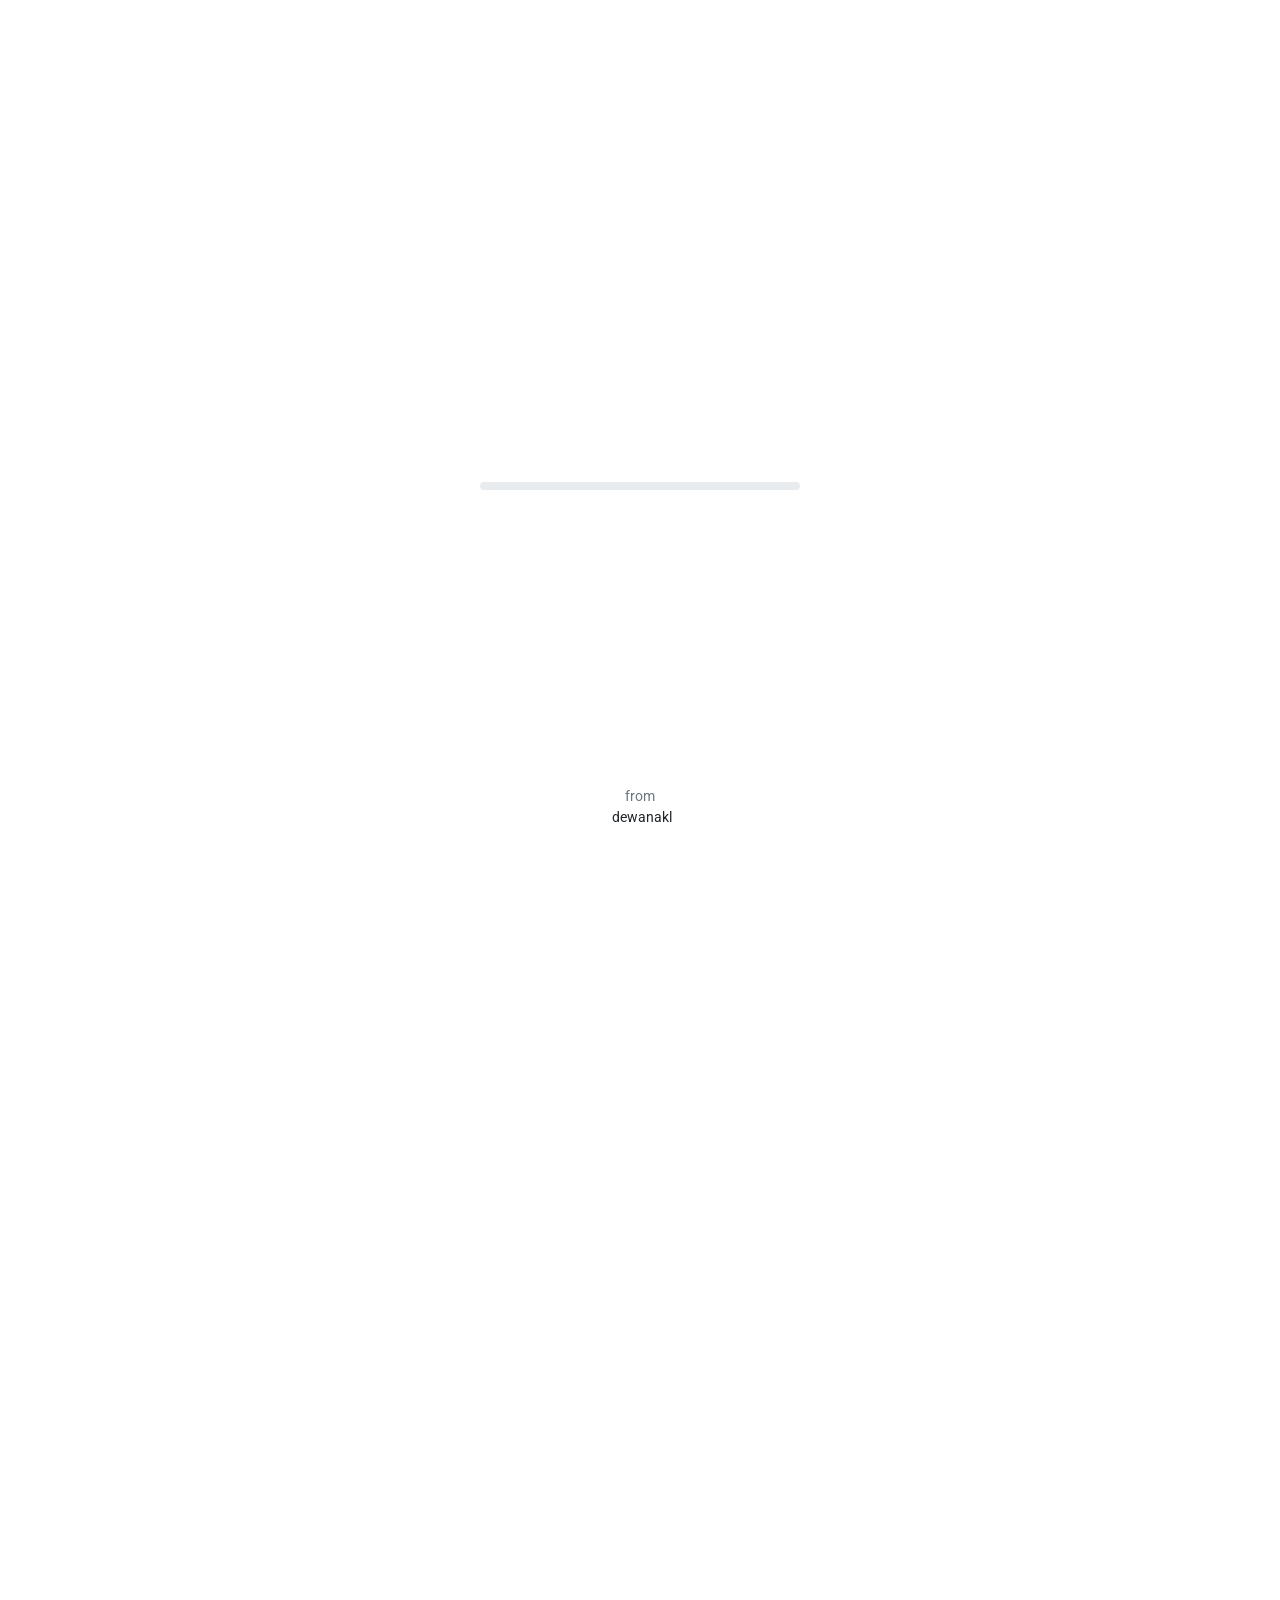
==== commit c044bea0: "update font" ====
--- a/undangan-4.x/index.html
+++ b/undangan-4.x/index.html
@@ -54,8 +54,9 @@
     <link rel="preload" href="https://cdn.jsdelivr.net/npm/bootstrap@5.3.8/dist/js/bootstrap.bundle.min.js" integrity="sha256-5P1JGBOIxI7FBAvT/mb1fCnI5n/NhQKzNUuW7Hq0fMc=" crossorigin="anonymous" as="script">
 
     <!-- Font -->
-    <link rel="stylesheet" href="https://fonts.googleapis.com/css2?family=Josefin+Sans&display=swap">
-    <link href="https://fonts.googleapis.com/css2?family=Tangerine:wght@400;700&display=swap" rel="stylesheet">
+    <link href="https://fonts.googleapis.com/css2?family=Playfair+Display:wght@400;700&display=swap" rel="stylesheet">
+    <link href="https://fonts.googleapis.com/css2?family=Roboto:wght@400;700&display=swap" rel="stylesheet">
+
 
 
     <!-- Dependencies CSS -->
--- a/undangan-4.x/css/guest.css
+++ b/undangan-4.x/css/guest.css
@@ -0,0 +1,115 @@
+@import url("common.css");
+@import url("animation.css");
+
+html {
+    scrollbar-width: none !important;
+    -ms-overflow-style: none !important;
+}
+
+.with-scrollbar {
+    scrollbar-width: auto !important;
+    -ms-overflow-style: auto !important;
+}
+
+.font-esthetic {
+    font-family: 'Playfair Display', cursive !important;
+}
+
+.font-arabic {
+    font-family: 'Noto Naskh Arabic', serif !important;
+}
+
+.img-center-crop {
+    width: 13rem;
+    height: 13rem;
+    max-width: 100%;
+    max-height: 100%;
+    object-fit: cover;
+}
+
+html[data-bs-theme="dark"] .btn-transparent {
+    background-color: rgba(var(--bs-dark-rgb), 0.5) !important;
+    backdrop-filter: blur(0.5rem);
+}
+
+html[data-bs-theme="light"] .btn-transparent {
+    background-color: rgba(var(--bs-light-rgb), 0.5) !important;
+    backdrop-filter: blur(0.5rem);
+}
+
+.loading-page {
+    position: fixed;
+    inset: 0;
+    width: 100%;
+    height: 100%;
+    z-index: 1056;
+}
+
+html[data-bs-theme="light"] .color-theme-svg {
+    color: rgb(255, 255, 255);
+    background-color: var(--bs-light);
+}
+
+html[data-bs-theme="dark"] .color-theme-svg {
+    color: rgb(0, 0, 0);
+    background-color: var(--bs-dark);
+}
+
+html[data-bs-theme="light"] .bg-light-dark {
+    background-color: rgb(var(--bs-light-rgb));
+}
+
+html[data-bs-theme="dark"] .bg-light-dark {
+    background-color: rgb(var(--bs-dark-rgb));
+}
+
+html[data-bs-theme="light"] .bg-white-black {
+    background-color: rgb(var(--bs-white-rgb));
+}
+
+html[data-bs-theme="dark"] .bg-white-black {
+    background-color: rgb(var(--bs-black-rgb));
+}
+
+.bg-cover-home {
+    width: 100%;
+    height: 100%;
+    object-fit: cover;
+    mask-image: linear-gradient(0.5turn, transparent, black 40%, black 60%, transparent);
+}
+
+.width-loading {
+    width: 25%;
+}
+
+.cursor-pointer {
+    cursor: pointer;
+}
+
+@media screen and (max-width: 992px) {
+    .width-loading {
+        width: 50%;
+    }
+}
+
+@media screen and (max-width: 576px) {
+    .width-loading {
+        width: 75%;
+    }
+}
+
+svg {
+    display: block;
+    line-height: 0;
+    shape-rendering: geometricPrecision;
+    backface-visibility: hidden;
+}
+
+.svg-wrapper {
+    overflow: hidden !important;
+    transform: translateZ(0) !important;
+}
+
+.no-gap-bottom {
+    margin-bottom: -0.75rem !important;
+}
